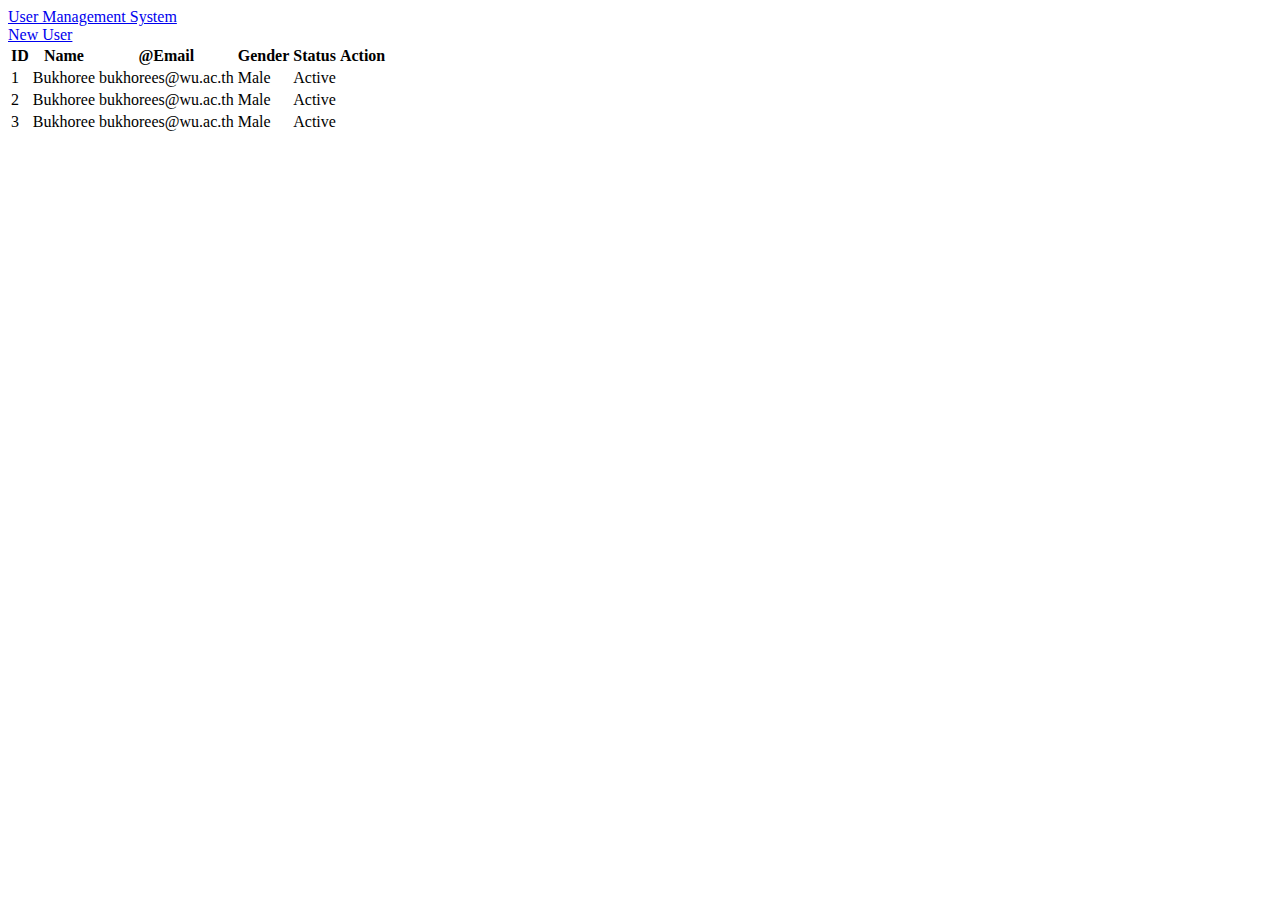
==== index.html @ cb98c8ba "Create index.html" ====
<!DOCTYPE html>
<html lang="en">

<head>
    <meta charset="UTF-8">
    <meta http-equiv="X-UA-Compatible" content="IE=edge">
    <meta name="viewport" content="width=device-width, initial-scale=1.0">
    <title>CRUD Application</title>
    <link rel="stylesheet" href="https://cdnjs.cloudflare.com/ajax/libs/font-awesome/5.15.1/css/all.min.css" integrity="sha512-+4zCK9k+qNFUR5X+cKL9EIR+ZOhtIloNl9GIKS57V1MyNsYpYcUrUeQc9vNfzsWfV28IaLL3i96P9sdNyeRssA==" crossorigin="anonymous" />
    <link rel="stylesheet" href="assets/css/style.css">

    <body>

        <!-- Header -->
        <header id="header">
            <nav>
                <div class="container">
                    <div class="text-center">
                        <a href="/" class="nav-brand text-dark">User Management System</a>
                    </div>
                </div>
            </nav>
        </header>
        <!-- /Header -->

        <!-- Main Section -->
        <main id="site-main">
            <div class="container">
                <div class="box-nav d-flex justify-between">
                    <a href="/add_user.html" class="border-shadow">
                        <span class="text-gradient">New User <i class="fas fa-user"></i></span>
                    </a>
                </div>

                <!-- form handling -->
                <form action="/" method="POST">
                    <table class="table">
                        <thead class="thead-dark">
                            <tr>
                                <th>ID</th>
                                <th>Name</th>
                                <th>@Email</th>
                                <th>Gender</th>
                                <th>Status</th>
                                <th>Action</th>
                            </tr>
                        </thead>
                        <tbody>
                            <tr>
                                <td>1</td>
                                <td>Bukhoree</td>
                                <td>bukhorees@wu.ac.th</td>
                                <td>Male</td>
                                <td>Active</td>
                                <td>
                                    <a href="#" class="btn border-shadow update">
                                        <span class="text-gradient"><i class="fas fa-pencil-alt"></i></span>
                                    </a>
                                    <a class="btn border-shadow delete">
                                        <span class="text-gradient"><i class="fas fa-times"></i></span>
                                    </a>
                                </td>
                            </tr>
                            <tr>
                                <td>2</td>
                                <td>Bukhoree</td>
                                <td>bukhorees@wu.ac.th</td>
                                <td>Male</td>
                                <td>Active</td>
                                <td>
                                    <a href="#" class="btn border-shadow update">
                                        <span class="text-gradient"><i class="fas fa-pencil-alt"></i></span>
                                    </a>
                                    <a class="btn border-shadow delete">
                                        <span class="text-gradient"><i class="fas fa-times"></i></span>
                                    </a>
                                </td>
                            </tr>
                            <tr>
                                <td>3</td>
                                <td>Bukhoree</td>
                                <td>bukhorees@wu.ac.th</td>
                                <td>Male</td>
                                <td>Active</td>
                                <td>
                                    <a href="#" class="btn border-shadow update">
                                        <span class="text-gradient"><i class="fas fa-pencil-alt"></i></span>
                                    </a>
                                    <a class="btn border-shadow delete">
                                        <span class="text-gradient"><i class="fas fa-times"></i></span>
                                    </a>
                                </td>
                            </tr>
                        </tbody>
                    </table>
                </form>
            </div>
        </main>
        <!-- /Main Section -->

    </body>

</html>
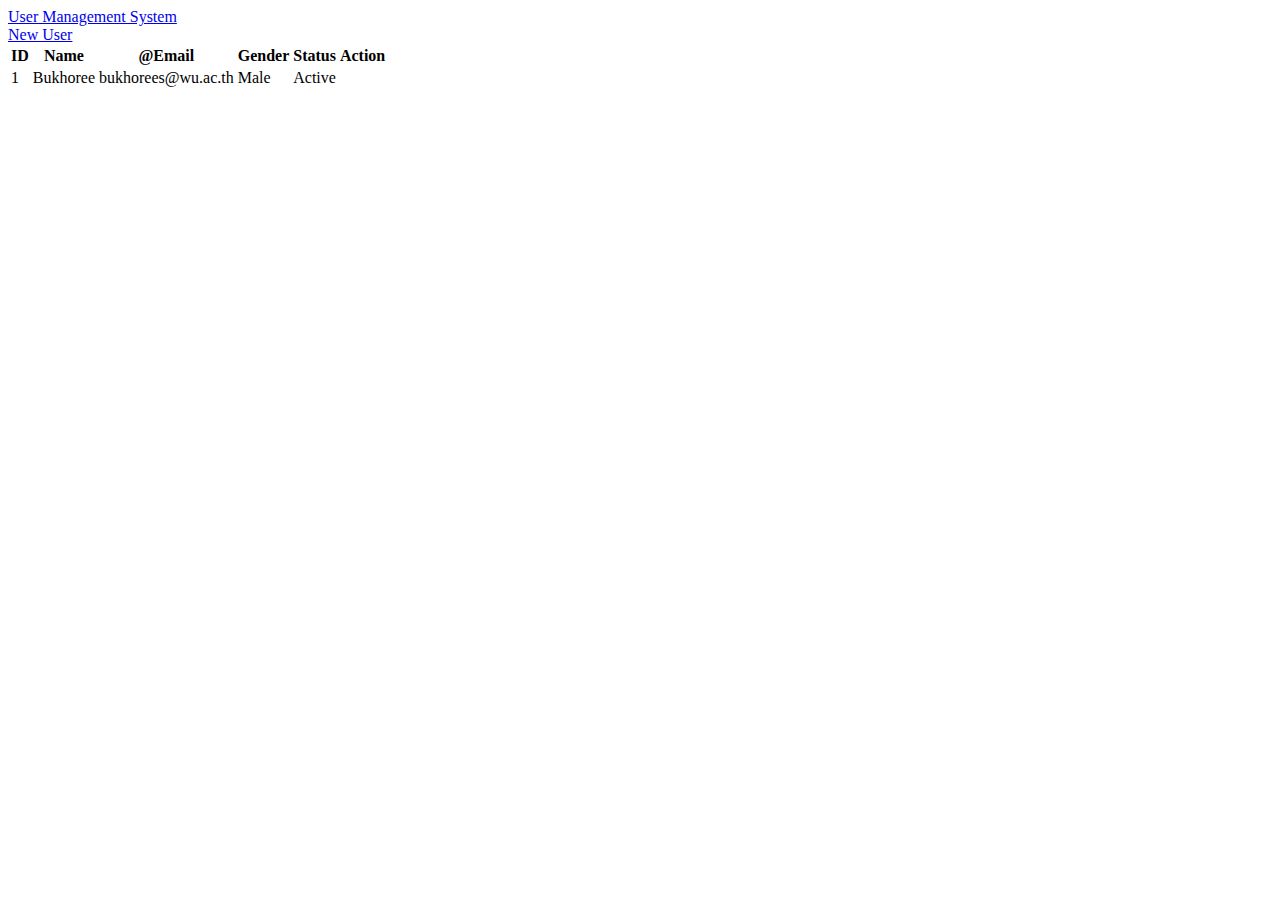
==== commit 57a8e2ca: "Update index.html" ====
--- a/index.html
+++ b/index.html
@@ -61,36 +61,6 @@
                                     </a>
                                 </td>
                             </tr>
-                            <tr>
-                                <td>2</td>
-                                <td>Bukhoree</td>
-                                <td>bukhorees@wu.ac.th</td>
-                                <td>Male</td>
-                                <td>Active</td>
-                                <td>
-                                    <a href="#" class="btn border-shadow update">
-                                        <span class="text-gradient"><i class="fas fa-pencil-alt"></i></span>
-                                    </a>
-                                    <a class="btn border-shadow delete">
-                                        <span class="text-gradient"><i class="fas fa-times"></i></span>
-                                    </a>
-                                </td>
-                            </tr>
-                            <tr>
-                                <td>3</td>
-                                <td>Bukhoree</td>
-                                <td>bukhorees@wu.ac.th</td>
-                                <td>Male</td>
-                                <td>Active</td>
-                                <td>
-                                    <a href="#" class="btn border-shadow update">
-                                        <span class="text-gradient"><i class="fas fa-pencil-alt"></i></span>
-                                    </a>
-                                    <a class="btn border-shadow delete">
-                                        <span class="text-gradient"><i class="fas fa-times"></i></span>
-                                    </a>
-                                </td>
-                            </tr>
                         </tbody>
                     </table>
                 </form>
